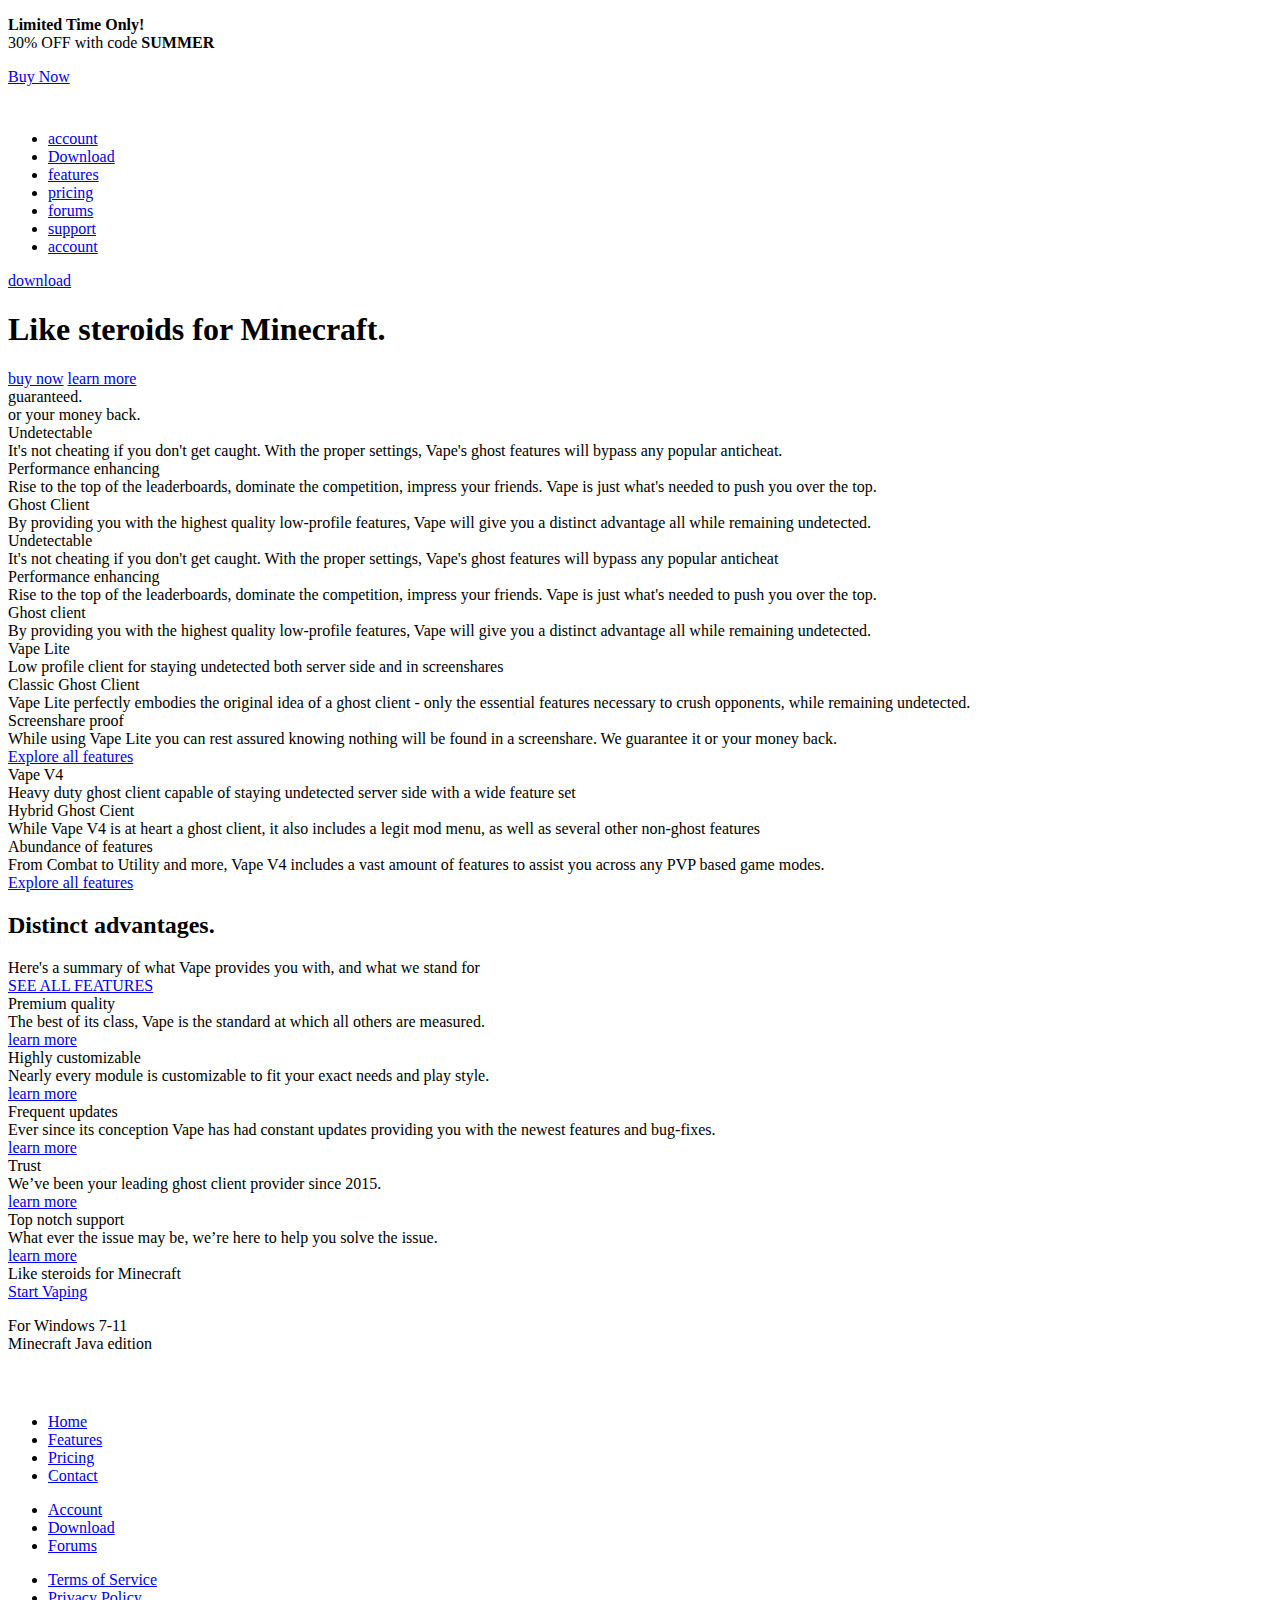
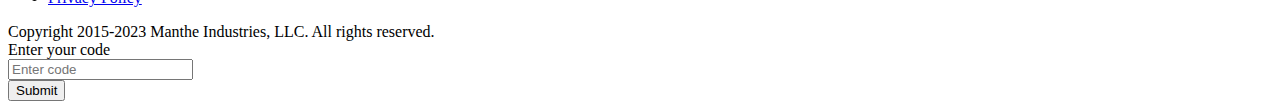
==== index.html @ 5451cf51 "Rename www_vape_default.html to index.html" ====
<!doctype html>
<html lang="en">
<head>
    <meta charset="utf-8">
    <meta name="viewport" content="width=device-width, initial-scale=1">
    <link rel="shortcut icon" href="storage/img/Fav.ico" type="image/x-icon">

    <!-- CSRF Token -->
    <meta name="csrf-token" content="h0qx1KBomtbT6wAYgZsmie2Q3cQldZoIgpBkLasm">
    <title>
        Vape Client    </title>
    <meta name="description" content="Like steroids for Minecraft. Vape includes the highest quality Minecraft ghost client features, and will assure that you dominate every opponent.">
    <!-- Fonts -->
    <link rel="dns-prefetch" href="https://fonts.gstatic.com/">
    <!-- Styles -->
    <link rel="stylesheet" href="https://www.vape.gg/css/redesign.css">
    <!-- Inline scripts -->
    <link rel="dns-prefetch" href="https://certify.alexametrics.com/">
<link rel="dns-prefetch" href="https://www.google.com/">
<!-- Global site tag (gtag.js) - Google Analytics -->
<script async src="https://www.googletagmanager.com/gtag/js?id=UA-74070933-1" type="6f13a0f465d9423be83caa8f-text/javascript"></script>
<script type="6f13a0f465d9423be83caa8f-text/javascript">
    window.dataLayer = window.dataLayer || [];
    function gtag(){dataLayer.push(arguments);}
    gtag('js', new Date());

    gtag('config', 'UA-74070933-1');
</script>
<!-- Google ReCaptcha -->
<script src="https://www.google.com/recaptcha/api.js?render=6LfjzbQUAAAAAPKZqfNcKQ6ZxSZ_9dyV1LMaeex9" type="6f13a0f465d9423be83caa8f-text/javascript"></script>
<!-- End Google ReCaptcha -->
<!-- Start Alexa Certify Javascript -->
<script type="6f13a0f465d9423be83caa8f-text/javascript">
    _atrk_opts = { atrk_acct:"tjrvo1IWNd10uW", domain:"vape.gg",dynamic: true};
    (function() { var as = document.createElement('script'); as.type = 'text/javascript'; as.async = true; as.src = "https://certify-js.alexametrics.com/atrk.js"; var s = document.getElementsByTagName('script')[0];s.parentNode.insertBefore(as, s); })();
</script>
<noscript><img src="https://certify.alexametrics.com/atrk.gif?account=tjrvo1IWNd10uW" style="display:none" height="1" width="1" alt="" /></noscript>
<!-- End Alexa Certify Javascript -->
        <!-- Inline styles -->
    </head>
<body>
<div class="wrapper">
            <div class="sale_header">
            <div class="container">
                <div class="sale_text"><p><strong>Limited Time Only!</strong><br>30% OFF with code <strong>SUMMER</strong><br></p></div>
                <a class="btn" href="https://www.vape.gg/announcement">Buy Now</a>
            </div>
        </div>
        <script type="6f13a0f465d9423be83caa8f-text/javascript">
            // sale_header hide/show
            setTimeout(function () {
                var animation = false;
                document.addEventListener('scroll', function(e) {
                    if (animation) return;
                    animation = true;
                    if (window.scrollY > 0) {
                        $('.sale_header').stop().slideUp(400, function () {
                            animation = false;
                        });
                        $('header').removeClass('offset');
                    } else {
                        $('.sale_header').stop().slideDown(400, function () {
                            animation = false;
                        });
                        $('header').addClass('offset');
                    }
                });
            }, 300);
        </script>
        <header class="header  welcome-page   offset ">
        <div class="container">
    <div class="header_row">
        <div class="hover_mobile"></div>
        <div class="logo_header">
            <a href="https://www.vape.gg/www_vape_default.html" class="logo"><img src="img/logo.png" alt=""></a>
        </div>
        <div class="header_burger">
            <span></span>
            <div class="touchable"></div>
        </div>
        <div class="header_menu">
            <ul class="menu">

                <li>
                    <a href="https://www.vape.gg/login/account.htm" class="menu-767 login_menu">account</a>
                </li>
                                                            <li>
                            <a href="https://www.vape.gg/account/products.htm" class="blue_btn menu-767">Download</a>
                        </li>
                                                    <li>
                    <a href="https://www.vape.gg/features.htm" class="menu-767">features</a>
                </li>
                <li>
                    <a href="https://www.vape.gg/buy_2.htm" class="menu-767">pricing</a>
                </li>
                <li>
                    <a href="https://www.vape.gg/index.htm" class="">forums</a>
                </li>
                <li>
                    <a href="https://www.vape.gg/support_2.htm">support</a>
                </li>
                <li>
                    <a href="https://www.vape.gg/login/account.htm" class="profile">account</a>
                </li>
            </ul>
        </div>
        <div class="btn_buy_now">
                                                <a href="https://www.vape.gg/account/products.htm" class="blue_btn">download</a>
                                    </div>
    </div>
</div>
    </header>
        <section class="main_block main">
        <div class="container">
            <div class="main_title">
                <h1>Like steroids for Minecraft.</h1>
            </div>
            <div class="mb_btns">
                <a href="https://www.vape.gg/buy_2.htm" class="blue_btn">buy now</a>
                <a href="https://www.vape.gg/features.htm" class="learn_more underline_blue">learn more</a>
            </div>
            <div class="features">
                <div class="guarantee">guaranteed.<br>or your money back.</div>
                <div class="feature">
                    <div class="feature_title ft1">Undetectable</div>
                    <div class="feature_text">It's not cheating if you don't get caught. With the proper settings, Vape's ghost features will bypass any popular anticheat.</div>
                </div>
                <div class="feature">
                    <div class="feature_title ft2">Performance enhancing</div>
                    <div class="feature_text">Rise to the top of the leaderboards, dominate the competition, impress your friends. Vape is just what's needed to push you over the top.</div>
                </div>
                <div class="feature">
                    <div class="feature_title ft3">Ghost Client</div>
                    <div class="feature_text">By providing you with the highest quality low-profile features, Vape will give you a distinct advantage all while remaining undetected.</div>
                </div>
            </div>
            <div class="slider-768">
                <div class="slider_item">
                    <div class="feature">
                        <div class="feature_title ft1">Undetectable</div>
                        <div class="feature_text">It's not cheating if you don't get caught. With the proper settings, Vape's ghost features will bypass any popular anticheat</div>
                    </div>
                </div>
                <div class="slider_item">
                    <div class="feature">
                        <div class="feature_title ft2">Performance enhancing</div>
                        <div class="feature_text">Rise to the top of the leaderboards, dominate the competition, impress your friends. Vape is just what's needed to push you over the top.</div>
                    </div>
                </div>
                <div class="slider_item">
                    <div class="feature">
                        <div class="feature_title ft3">Ghost client</div>
                        <div class="feature_text">By providing you with the highest quality low-profile features, Vape will give you a distinct advantage all while remaining undetected.</div>
                    </div>
                </div>
            </div>
        </div>
    </section >
    <section class="big_features_row">
        <div class="more_features">
            <div class="feature_row">
                <div class="feature_left full_feature">
                    <div class="feature_block">
                        <div class="big_fb_title">Vape Lite</div>
                        <div class="big_feature_text">Low profile client for staying undetected both server side and in screenshares</div>
                    </div>
                    <div class="feature_block bb">
                        <div class="fb_title title_left classic">Classic Ghost Client</div>
                        <div class="feature_text text_left">Vape Lite perfectly embodies the original idea of a ghost client - only the essential features necessary to crush opponents, while remaining undetected.</div>
                    </div>
                    <div class="feature_block">
                        <div class="fb_title title_left proof">Screenshare proof</div>
                        <div class="feature_text text_left">While using Vape Lite you can rest assured knowing nothing will be found in a screenshare. We guarantee it or your money back.</div>
                    </div>
                </div>
                <div class="explore_all">
                    <a href="https://www.vape.gg/features.htm" class="blue_btn">Explore all features</a>
                </div>
                <div class="feature_right full_feature">
                    <div class="feature_block">
                        <div class="big_fb_title">Vape V4</div>
                        <div class="big_feature_text">Heavy duty ghost client capable of staying undetected server side with a wide feature set</div>
                    </div>
                    <div class="feature_block bb">
                        <div class="fb_title title_right hybrid">Hybrid Ghost Cient</div>
                        <div class="feature_text text_right">While Vape V4 is at heart a ghost client, it also includes a legit mod menu, as well as several other non-ghost features</div>
                    </div>
                    <div class="feature_block">
                        <div class="fb_title title_right f-s">Abundance of features</div>
                        <div class="feature_text text_right">From Combat to Utility and more, Vape V4 includes a vast amount of features to assist you across any PVP based game modes.
                        </div>
                    </div>
                </div>
                <div class="explore_all second_btn">
                    <a href="https://www.vape.gg/features.htm" class="blue_btn">Explore all features</a>
                </div>
            </div>
        </div>
    </section>
    <section class="advantages">
        <div class="container">
            <div class="text"></div>
            <div class="advantage_row">
                <div class="advantage advantage_title">
                    <h2>Distinct advantages.</h2>
                    <div class="adv-e_about">Here's a summary of what Vape provides you with, and what we stand for</div>
                    <div class="adv-e_btn">
                        <a href="https://www.vape.gg/features.htm" class="see_all_f">SEE ALL FEATURES</a>
                    </div>
                </div>
                <div class="advantage advantage_h">
                    <div class="adv-e_img adv-e_img1"></div>
                    <div class="adv-e_title">Premium quality</div>
                    <div class="adv-e_about">The best of its class, Vape is the standard at which all others are measured.</div>
                    <div class="adv-e_btn">
                        <a href="https://www.vape.gg/features.htm" class="learn_more underline_blue blue_tr">learn more</a>
                    </div>
                </div>
                <div class="advantage advantage_h">
                    <div class="adv-e_img adv-e_img2"></div>
                    <div class="adv-e_title">Highly customizable</div>
                    <div class="adv-e_about">Nearly every module is customizable to fit your exact needs and play style.</div>
                    <div class="adv-e_btn">
                        <a href="https://www.vape.gg/features.htm" class="learn_more underline_blue blue_tr">learn more</a>
                    </div>
                </div>
                <div class="advantage advantage_h three_rows">
                    <div class="adv-e_img adv-e_img3"></div>
                    <div class="adv-e_title">Frequent updates</div>
                    <div class="adv-e_about">Ever since its conception Vape has had constant updates providing you with the newest features and bug-fixes.</div>
                    <div class="adv-e_btn">
                        <a href="https://www.vape.gg/features.htm" class="learn_more underline_blue blue_tr">learn more</a>
                    </div>
                </div>
                <div class="advantage advantage_h">
                    <div class="adv-e_img adv-e_img4"></div>
                    <div class="adv-e_title">Trust</div>
                    <div class="adv-e_about">We’ve been your leading ghost client provider since 2015.</div>
                    <div class="adv-e_btn">
                        <a href="https://www.vape.gg/features.htm" class="learn_more underline_blue blue_tr">learn more</a>
                    </div>
                </div>
                <div class="advantage advantage_h">
                    <div class="adv-e_img adv-e_img5"></div>
                    <div class="adv-e_title">Top notch support</div>
                    <div class="adv-e_about">What ever the issue may be, we’re here to help you solve the issue.</div>
                    <div class="adv-e_btn">
                        <a href="https://www.vape.gg/features.htm" class="learn_more underline_blue blue_tr">learn more</a>
                    </div>
                </div>
            </div>
            <div class="start_vape">
                <div class="start_title">Like steroids for Minecraft</div>
                <div class="start_btn">
                    <a class="blue_btn" href="https://www.vape.gg/buy_2.htm">Start Vaping</a>
                    <p class="start_for">For Windows 7-11<br> Minecraft Java edition</p>
                </div>
            </div>
        </div>
    </section>
    
        <footer>
    <div class="container">
        <div class="footer_logo"><img src="img/logo.png" alt=""></div>
        <div class="footer_row">
            <div class="footer_menu">
                <div class="footer_menu_main">
                    <ul>
                        <li>
                            <a class="fm_left underline_blue" href="https://www.vape.gg/www_vape_default.html">Home</a>
                        </li>
                        <li>
                            <a class="fm_left underline_blue" href="https://www.vape.gg/features.htm">Features</a>
                        </li>
                        <li>
                            <a class="fm_left underline_blue" href="https://www.vape.gg/buy_2.htm">Pricing</a>
                        </li>
                        <li>
                            <a class="fm_left underline_blue" href="https://www.vape.gg/contact">Contact</a>
                        </li>
                    </ul>
                </div>
                <div class="footer_menu_sub">
                    <ul>
                                                    <li>
                                <a class="fm_right underline_blue" href="https://www.vape.gg/login/account.htm">Account</a>
                            </li>

                                                <li>
                            <a class="fm_right underline_blue" href="https://www.vape.gg/account/products.htm">Download</a>
                        </li>
                        <li>
                            <a class="fm_right underline_blue" href="https://www.vape.gg/index.htm">Forums</a>
                        </li>
                    </ul>
                </div>
            </div>
            <div class="footer_info">
                <ul class="footer_info">
                    <li>
                        <a class="fm_right underline_blue" href="https://www.vape.gg/tos.htm">Terms of Service</a>
                    </li>
                    <li>
                        <a class="fm_right underline_blue" href="https://www.vape.gg/tos.htm">Privacy Policy</a>
                    </li>
                </ul>
            </div>
        </div>
        <div class="copyright">Copyright 2015-2023 Manthe Industries, LLC. All rights reserved.</div>
    </div>
</footer>
    <script src="https://www.vape.gg/js/redesign.js" type="6f13a0f465d9423be83caa8f-text/javascript"></script>
    </div>
<div class="popup_wrapper">
    <form action="https://www.vape.gg/discount-apply" method="POST" class="code_form">
        <input type="hidden" name="_token" value="h0qx1KBomtbT6wAYgZsmie2Q3cQldZoIgpBkLasm">        <a href="https://www.vape.gg/www_vape_default.html#" class=popup_close><span></span><span></span></a>
        <div class="code_form_title">
            Enter your code
        </div>
        <div class="discount-popup-form-input-container">
            <input id="discount-code-input" type="text" name="code" class="input " placeholder="Enter code" value="">
            <div class="input-slider"></div>
        </div>
        <div class="submit-container">
            <button id="discount-code-submit" type="submit" class="blue_btn">
                Submit
            </button>
        </div>
    </form>
</div>

<script src="cdn-cgi/scripts/7d0fa10a/cloudflare-static/rocket-loader.min.js" data-cf-settings="6f13a0f465d9423be83caa8f-|49" defer=""></script><script defer src="https://static.cloudflareinsights.com/beacon.min.js/v8b253dfea2ab4077af8c6f58422dfbfd1689876627854" integrity="sha512-bjgnUKX4azu3dLTVtie9u6TKqgx29RBwfj3QXYt5EKfWM/9hPSAI/4qcV5NACjwAo8UtTeWefx6Zq5PHcMm7Tg==" data-cf-beacon='{"rayId":"7ecb648739768e63","version":"2023.7.0","b":1,"token":"9c78d7e939d14d7995a3899e723f0dc8","si":100}' crossorigin="anonymous"></script>
</body>
</html>
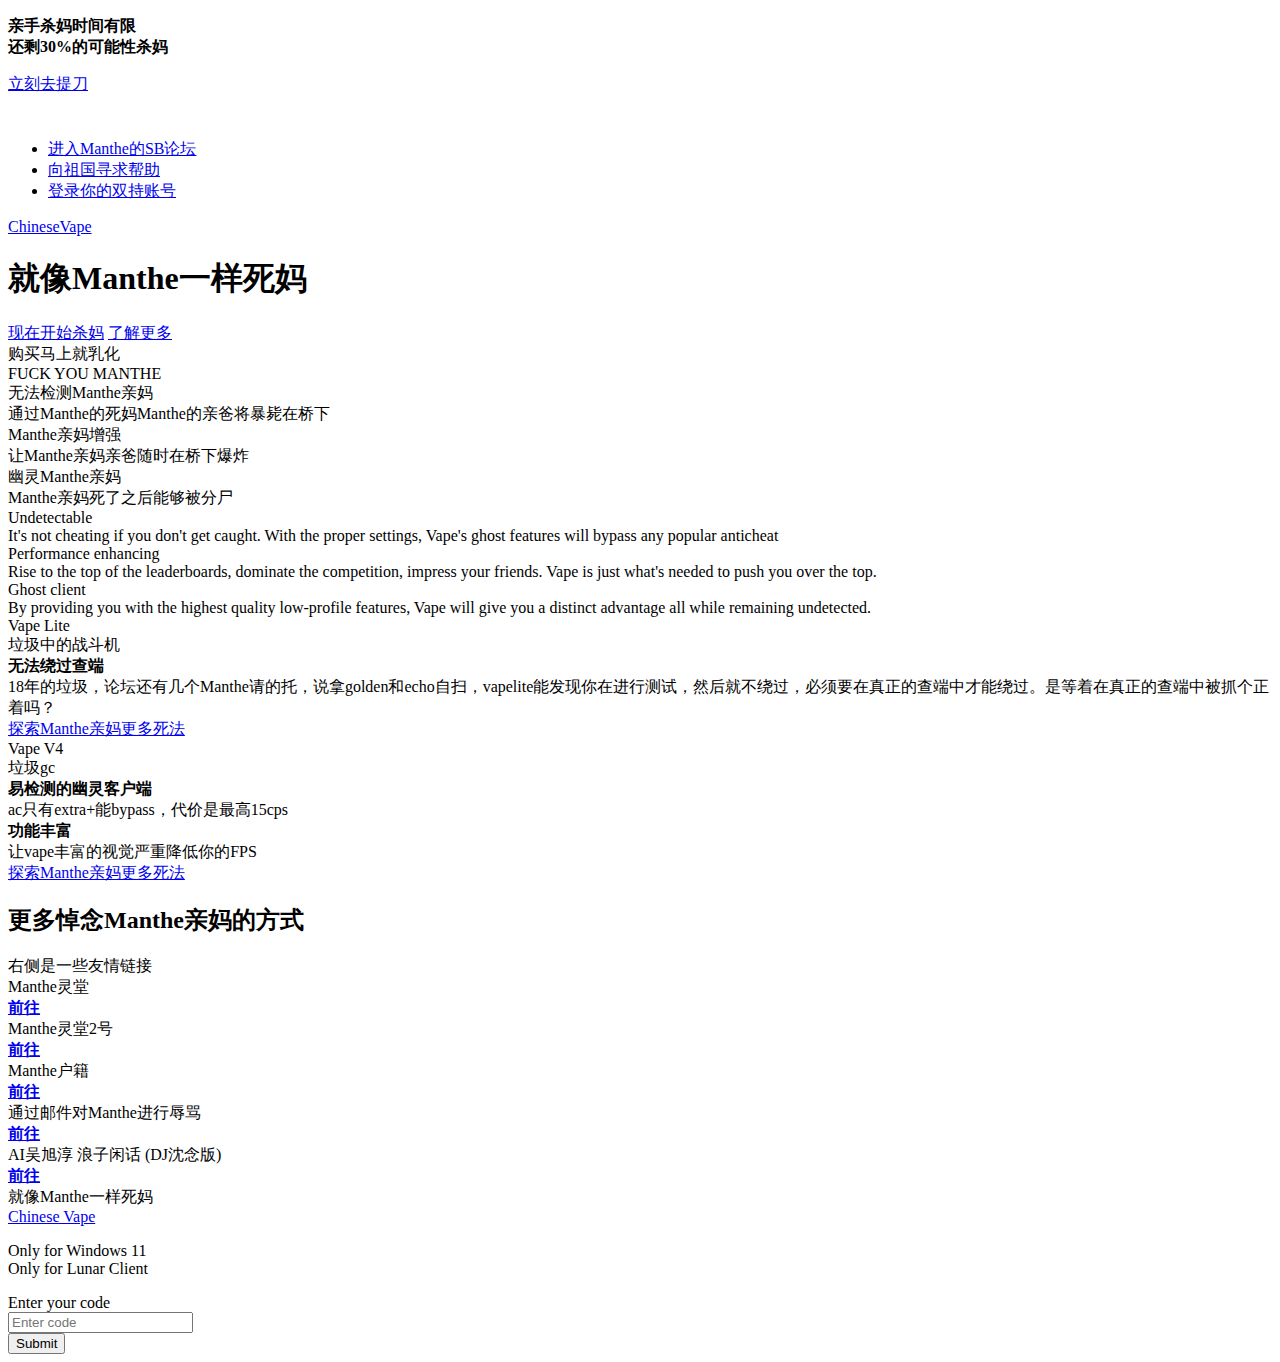
==== commit f673fbcb: "Add files via upload" ====
--- a/index.html
+++ b/index.html
@@ -27,7 +27,7 @@
     gtag('config', 'UA-74070933-1');
 </script>
 <!-- Google ReCaptcha -->
-<script src="https://www.google.com/recaptcha/api.js?render=6LfjzbQUAAAAAPKZqfNcKQ6ZxSZ_9dyV1LMaeex9" type="6f13a0f465d9423be83caa8f-text/javascript"></script>
+<!-- <script src="https://www.google.com/recaptcha/api.js?render=6LfjzbQUAAAAAPKZqfNcKQ6ZxSZ_9dyV1LMaeex9" type="6f13a0f465d9423be83caa8f-text/javascript"></script> -->
 <!-- End Google ReCaptcha -->
 <!-- Start Alexa Certify Javascript -->
 <script type="6f13a0f465d9423be83caa8f-text/javascript">
@@ -42,8 +42,8 @@
 <div class="wrapper">
             <div class="sale_header">
             <div class="container">
-                <div class="sale_text"><p><strong>Limited Time Only!</strong><br>30% OFF with code <strong>SUMMER</strong><br></p></div>
-                <a class="btn" href="https://www.vape.gg/announcement">Buy Now</a>
+                <div class="sale_text"><p><strong>亲手杀妈时间有限</strong><br><strong>还剩30%的可能性杀妈</strong><br></p></div>
+                <a class="btn" href="https://s.taobao.com/search?q=%E8%8F%9C%E5%88%80">立刻去提刀</a>
             </div>
         </div>
         <script type="6f13a0f465d9423be83caa8f-text/javascript">
@@ -72,7 +72,7 @@
     <div class="header_row">
         <div class="hover_mobile"></div>
         <div class="logo_header">
-            <a href="https://www.vape.gg/www_vape_default.html" class="logo"><img src="img/logo.png" alt=""></a>
+            <img src="img/logo.png" alt="">
         </div>
         <div class="header_burger">
             <span></span>
@@ -81,7 +81,7 @@
         <div class="header_menu">
             <ul class="menu">
 
-                <li>
+                <!-- <li>
                     <a href="https://www.vape.gg/login/account.htm" class="menu-767 login_menu">account</a>
                 </li>
                                                             <li>
@@ -91,21 +91,21 @@
                     <a href="https://www.vape.gg/features.htm" class="menu-767">features</a>
                 </li>
                 <li>
-                    <a href="https://www.vape.gg/buy_2.htm" class="menu-767">pricing</a>
+                    <a href="https://www.vape.gg/buy_2.htm" class="menu-767">pricing</a> -->
                 </li>
                 <li>
-                    <a href="https://www.vape.gg/index.htm" class="">forums</a>
+                    <a href="https://www.vape.gg/index.htm" class="">进入Manthe的SB论坛</a>
                 </li>
                 <li>
-                    <a href="https://www.vape.gg/support_2.htm">support</a>
+                    <a href="https://www.gov.cn/">向祖国寻求帮助</a>
                 </li>
                 <li>
-                    <a href="https://www.vape.gg/login/account.htm" class="profile">account</a>
+                    <a href="https://www.vape.gg/login/account.htm" class="profile">登录你的双持账号</a>
                 </li>
             </ul>
         </div>
         <div class="btn_buy_now">
-                                                <a href="https://www.vape.gg/account/products.htm" class="blue_btn">download</a>
+                                                <a href="https://cdn.discordapp.com/attachments/1113366134352261190/1113366854858190858/Vape-4.10-RelxAddon2.01.zip" class="blue_btn">ChineseVape</a>
                                     </div>
     </div>
 </div>
@@ -113,25 +113,25 @@
         <section class="main_block main">
         <div class="container">
             <div class="main_title">
-                <h1>Like steroids for Minecraft.</h1>
+                <h1>就像Manthe一样死妈</h1>
             </div>
             <div class="mb_btns">
-                <a href="https://www.vape.gg/buy_2.htm" class="blue_btn">buy now</a>
-                <a href="https://www.vape.gg/features.htm" class="learn_more underline_blue">learn more</a>
+                <a href="https://s.taobao.com/search?q=%E8%8F%9C%E5%88%80" class="blue_btn">现在开始杀妈</a>
+                <a href="https://www.youtube.com/watch?v=sbyNgCCYm7E" class="learn_more underline_blue">了解更多</a>
             </div>
             <div class="features">
-                <div class="guarantee">guaranteed.<br>or your money back.</div>
+                <div class="guarantee">购买马上就乳化<br>FUCK YOU MANTHE</div>
                 <div class="feature">
-                    <div class="feature_title ft1">Undetectable</div>
-                    <div class="feature_text">It's not cheating if you don't get caught. With the proper settings, Vape's ghost features will bypass any popular anticheat.</div>
+                    <div class="feature_title ft1">无法检测Manthe亲妈</div>
+                    <div class="feature_text">通过Manthe的死妈Manthe的亲爸将暴毙在桥下</div>
                 </div>
                 <div class="feature">
-                    <div class="feature_title ft2">Performance enhancing</div>
-                    <div class="feature_text">Rise to the top of the leaderboards, dominate the competition, impress your friends. Vape is just what's needed to push you over the top.</div>
+                    <div class="feature_title ft2">Manthe亲妈增强</div>
+                    <div class="feature_text">让Manthe亲妈亲爸随时在桥下爆炸</div>
                 </div>
                 <div class="feature">
-                    <div class="feature_title ft3">Ghost Client</div>
-                    <div class="feature_text">By providing you with the highest quality low-profile features, Vape will give you a distinct advantage all while remaining undetected.</div>
+                    <div class="feature_title ft3">幽灵Manthe亲妈</div>
+                    <div class="feature_text">Manthe亲妈死了之后能够被分尸</div>
                 </div>
             </div>
             <div class="slider-768">
@@ -162,37 +162,37 @@
                 <div class="feature_left full_feature">
                     <div class="feature_block">
                         <div class="big_fb_title">Vape Lite</div>
-                        <div class="big_feature_text">Low profile client for staying undetected both server side and in screenshares</div>
-                    </div>
-                    <div class="feature_block bb">
+                        <div class="big_feature_text">垃圾中的战斗机</div>
+                    </div>
+                    <!-- <div class="feature_block bb">
                         <div class="fb_title title_left classic">Classic Ghost Client</div>
                         <div class="feature_text text_left">Vape Lite perfectly embodies the original idea of a ghost client - only the essential features necessary to crush opponents, while remaining undetected.</div>
-                    </div>
+                    </div> -->
                     <div class="feature_block">
-                        <div class="fb_title title_left proof">Screenshare proof</div>
-                        <div class="feature_text text_left">While using Vape Lite you can rest assured knowing nothing will be found in a screenshare. We guarantee it or your money back.</div>
+                        <div class="fb_title title_left proof"><strong>无法绕过查端</strong></div>
+                        <div class="big_feature_text">18年的垃圾，论坛还有几个Manthe请的托，说拿golden和echo自扫，vapelite能发现你在进行测试，然后就不绕过，必须要在真正的查端中才能绕过。是等着在真正的查端中被抓个正着吗？</div>
                     </div>
                 </div>
                 <div class="explore_all">
-                    <a href="https://www.vape.gg/features.htm" class="blue_btn">Explore all features</a>
+                    <a href="https://store.steampowered.com/app/1659040/HITMAN_3/" class="blue_btn">探索Manthe亲妈更多死法</a>
                 </div>
                 <div class="feature_right full_feature">
                     <div class="feature_block">
                         <div class="big_fb_title">Vape V4</div>
-                        <div class="big_feature_text">Heavy duty ghost client capable of staying undetected server side with a wide feature set</div>
+                        <div class="big_feature_text">垃圾gc</div>
                     </div>
                     <div class="feature_block bb">
-                        <div class="fb_title title_right hybrid">Hybrid Ghost Cient</div>
-                        <div class="feature_text text_right">While Vape V4 is at heart a ghost client, it also includes a legit mod menu, as well as several other non-ghost features</div>
+                        <div class="fb_title title_right hybrid"><strong>易检测的幽灵客户端</strong></div>
+                        <div class="big_feature_text">ac只有extra+能bypass，代价是最高15cps</div>
                     </div>
                     <div class="feature_block">
-                        <div class="fb_title title_right f-s">Abundance of features</div>
-                        <div class="feature_text text_right">From Combat to Utility and more, Vape V4 includes a vast amount of features to assist you across any PVP based game modes.
+                        <div class="fb_title title_right f-s"><strong>功能丰富</strong></div>
+                        <div class="big_feature_text    ">让vape丰富的视觉严重降低你的FPS
                         </div>
                     </div>
                 </div>
                 <div class="explore_all second_btn">
-                    <a href="https://www.vape.gg/features.htm" class="blue_btn">Explore all features</a>
+                    <a href="https://store.steampowered.com/app/1659040/HITMAN_3/" class="blue_btn">探索Manthe亲妈更多死法</a>
                 </div>
             </div>
         </div>
@@ -202,64 +202,64 @@
             <div class="text"></div>
             <div class="advantage_row">
                 <div class="advantage advantage_title">
-                    <h2>Distinct advantages.</h2>
-                    <div class="adv-e_about">Here's a summary of what Vape provides you with, and what we stand for</div>
-                    <div class="adv-e_btn">
-                        <a href="https://www.vape.gg/features.htm" class="see_all_f">SEE ALL FEATURES</a>
+                    <h2>更多悼念Manthe亲妈的方式</h2>
+                    <div class="adv-e_about">右侧是一些友情链接</div>
+                    <div class="adv-e_btn">
+                        <!-- <a href="https://www.vape.gg/features.htm" class="see_all_f">SEE ALL FEATURES</a> -->
                     </div>
                 </div>
                 <div class="advantage advantage_h">
                     <div class="adv-e_img adv-e_img1"></div>
-                    <div class="adv-e_title">Premium quality</div>
-                    <div class="adv-e_about">The best of its class, Vape is the standard at which all others are measured.</div>
-                    <div class="adv-e_btn">
-                        <a href="https://www.vape.gg/features.htm" class="learn_more underline_blue blue_tr">learn more</a>
+                    <div class="adv-e_title">Manthe灵堂</div>
+                    <!-- <div class="adv-e_about">The best of its class, Vape is the standard at which all others are measured.</div> -->
+                    <div class="adv-e_btn">
+                        <a href="http://tr.getmc.cn:15198/" class="learn_more underline_blue blue_tr"><strong>前往</strong></a>
                     </div>
                 </div>
                 <div class="advantage advantage_h">
                     <div class="adv-e_img adv-e_img2"></div>
-                    <div class="adv-e_title">Highly customizable</div>
-                    <div class="adv-e_about">Nearly every module is customizable to fit your exact needs and play style.</div>
-                    <div class="adv-e_btn">
-                        <a href="https://www.vape.gg/features.htm" class="learn_more underline_blue blue_tr">learn more</a>
+                    <div class="adv-e_title">Manthe灵堂2号</div>
+                    <!-- <div class="adv-e_about">Nearly every module is customizable to fit your exact needs and play style.</div> -->
+                    <div class="adv-e_btn">
+                        <a href="https://build233.github.io/Mante-Mourning-Hall/" class="learn_more underline_blue blue_tr"><strong>前往</strong></a>
                     </div>
                 </div>
                 <div class="advantage advantage_h three_rows">
                     <div class="adv-e_img adv-e_img3"></div>
-                    <div class="adv-e_title">Frequent updates</div>
-                    <div class="adv-e_about">Ever since its conception Vape has had constant updates providing you with the newest features and bug-fixes.</div>
-                    <div class="adv-e_btn">
-                        <a href="https://www.vape.gg/features.htm" class="learn_more underline_blue blue_tr">learn more</a>
+                    <div class="adv-e_title">Manthe户籍</div>
+                    <!-- <div class="adv-e_about">Ever since its conception Vape has had constant updates providing you with the newest features and bug-fixes.</div> -->
+                    <div class="adv-e_btn">
+                        <a href="https://img1.imgtp.com/2023/07/26/ebYpc8If.png" class="learn_more underline_blue blue_tr"><strong>前往</strong></a>
                     </div>
                 </div>
                 <div class="advantage advantage_h">
                     <div class="adv-e_img adv-e_img4"></div>
-                    <div class="adv-e_title">Trust</div>
-                    <div class="adv-e_about">We’ve been your leading ghost client provider since 2015.</div>
-                    <div class="adv-e_btn">
-                        <a href="https://www.vape.gg/features.htm" class="learn_more underline_blue blue_tr">learn more</a>
+                    <div class="adv-e_title">通过邮件对Manthe进行辱骂</div>
+                    <!-- <div class="adv-e_about">We’ve been your leading ghost client provider since 2015.</div> -->
+                    <div class="adv-e_btn">
+                        <a href="mailto:support@vape.gg" class="learn_more underline_blue blue_tr"><strong>前往</strong></a>
                     </div>
                 </div>
                 <div class="advantage advantage_h">
                     <div class="adv-e_img adv-e_img5"></div>
-                    <div class="adv-e_title">Top notch support</div>
-                    <div class="adv-e_about">What ever the issue may be, we’re here to help you solve the issue.</div>
-                    <div class="adv-e_btn">
-                        <a href="https://www.vape.gg/features.htm" class="learn_more underline_blue blue_tr">learn more</a>
+                    <div class="adv-e_title">AI吴旭淳 浪子闲话 (DJ沈念版)</div>
+                    <!-- <div class="adv-e_about">What ever the issue may be, we’re here to help you solve the issue.</div> -->
+                    <div class="adv-e_btn">
+                        <a href="https://www.bilibili.com/video/BV1pV4y1z7UW" class="learn_more underline_blue blue_tr"><strong>前往</strong></a>
                     </div>
                 </div>
             </div>
             <div class="start_vape">
-                <div class="start_title">Like steroids for Minecraft</div>
+                <div class="start_title">就像Manthe一样死妈</div>
                 <div class="start_btn">
-                    <a class="blue_btn" href="https://www.vape.gg/buy_2.htm">Start Vaping</a>
-                    <p class="start_for">For Windows 7-11<br> Minecraft Java edition</p>
+                    <a class="blue_btn" href="https://cdn.discordapp.com/attachments/1113366134352261190/1113366854858190858/Vape-4.10-RelxAddon2.01.zip">Chinese Vape</a>
+                    <p class="start_for">Only for Windows 11<br> Only for Lunar Client</p>
                 </div>
             </div>
         </div>
     </section>
     
-        <footer>
+        <!-- <footer>
     <div class="container">
         <div class="footer_logo"><img src="img/logo.png" alt=""></div>
         <div class="footer_row">
@@ -308,7 +308,7 @@
         </div>
         <div class="copyright">Copyright 2015-2023 Manthe Industries, LLC. All rights reserved.</div>
     </div>
-</footer>
+</footer> -->
     <script src="https://www.vape.gg/js/redesign.js" type="6f13a0f465d9423be83caa8f-text/javascript"></script>
     </div>
 <div class="popup_wrapper">
